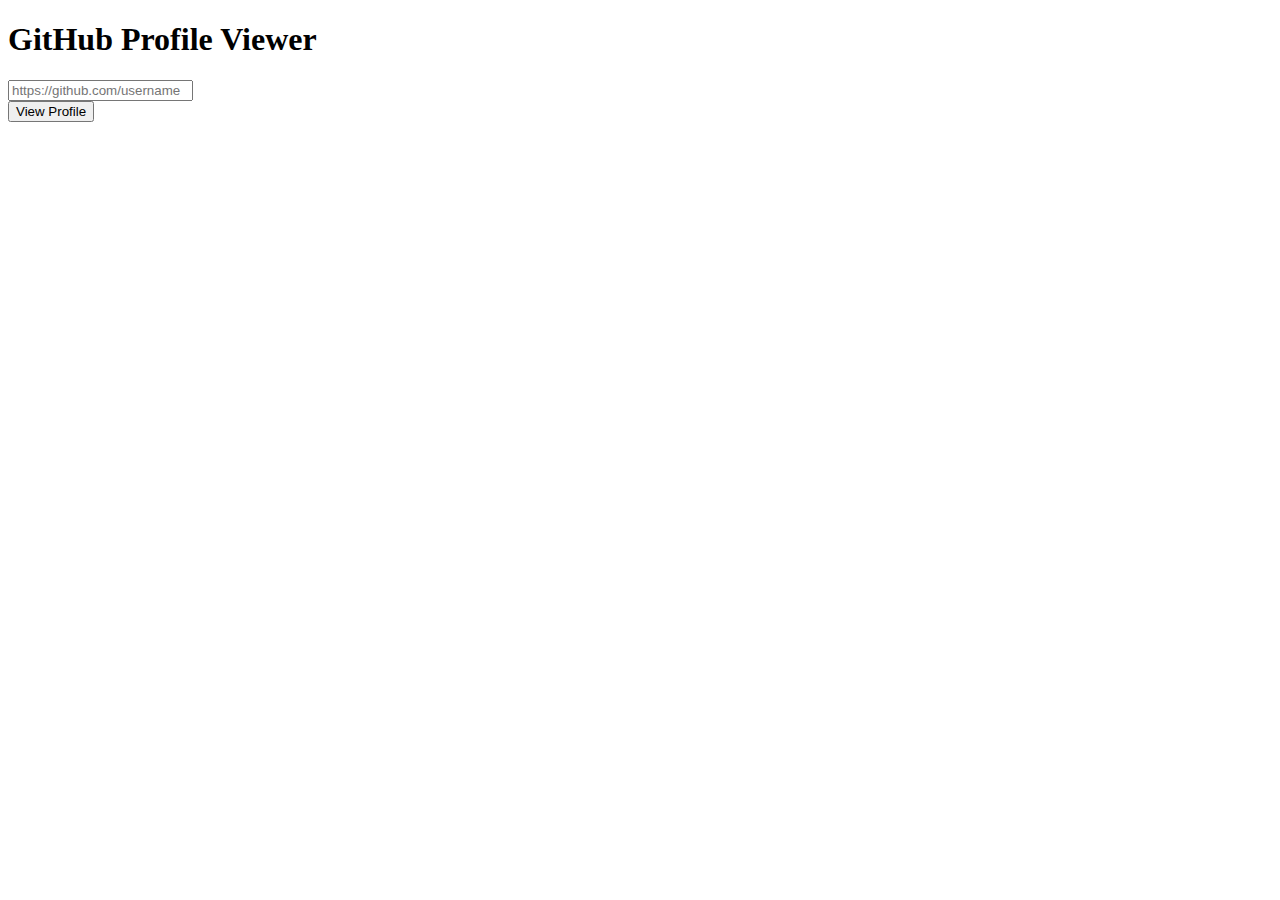
==== stats.html @ 49ba84fa "init" ====
<!DOCTYPE html>
<html lang="en">

<head>
    <title>GitHub Profile Viewer</title>
    <link rel="stylesheet" href="styles.css">
    <link href="https://fonts.googleapis.com/css2?family=Inter:wght@400;600&display=swap" rel="stylesheet">
</head>

<body>
    <div id="hero">
        <h1>GitHub Profile Viewer</h1>
    </div>

    <div id="main">
        <div id="inputs">
            <input type="text" id="github-link" placeholder="https://github.com/username">
        </div>
        <input type="button" id="submit" value="View Profile"><br>
    </div>
</body>

</html>
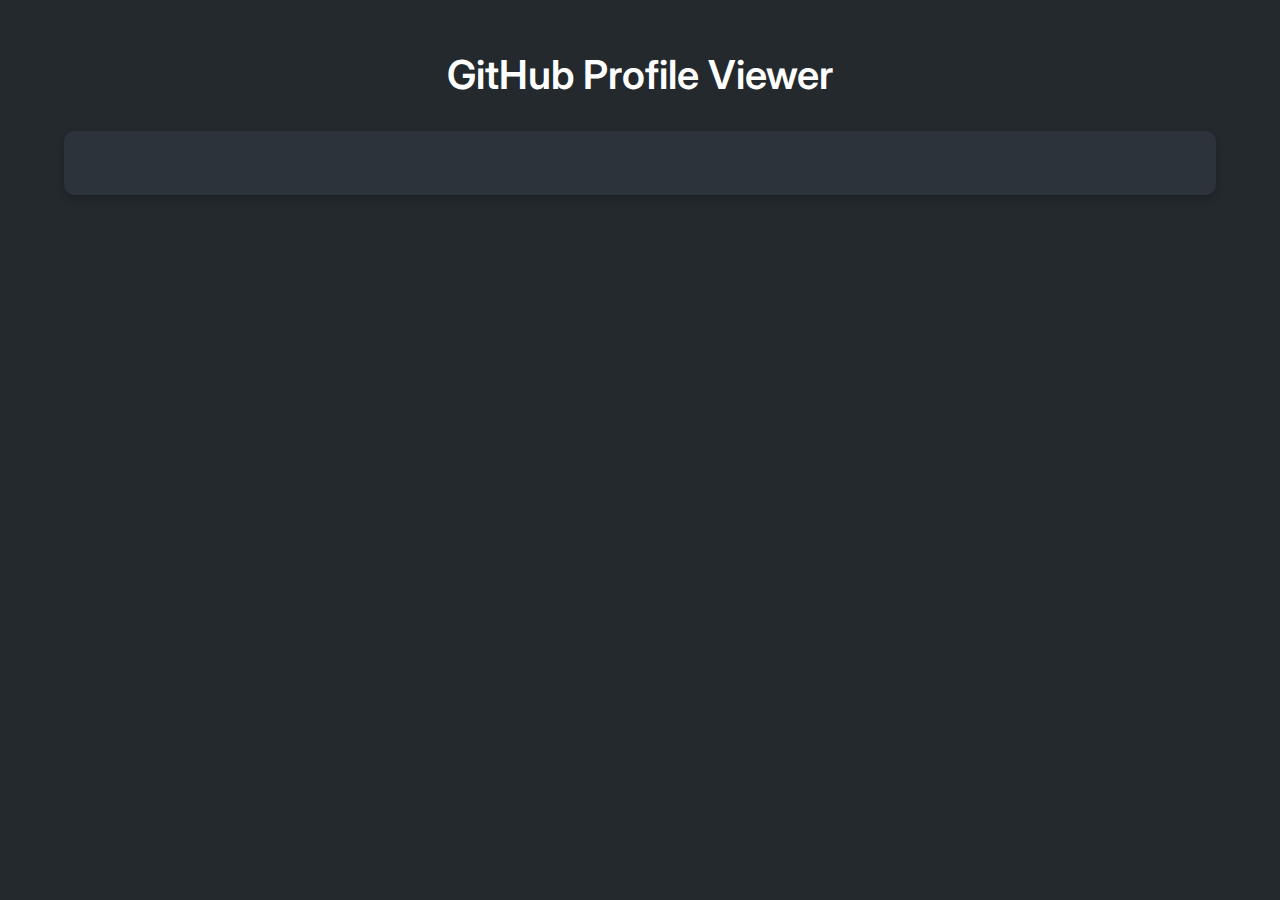
==== commit 08575a1b: "finished all frontend" ====
--- a/stats.html
+++ b/stats.html
@@ -3,8 +3,9 @@
 
 <head>
     <title>GitHub Profile Viewer</title>
-    <link rel="stylesheet" href="styles.css">
+    <link rel="stylesheet" href="css/stats_styles.css">
     <link href="https://fonts.googleapis.com/css2?family=Inter:wght@400;600&display=swap" rel="stylesheet">
+    <script src="ts/script.js"></script>
 </head>
 
 <body>
@@ -12,11 +13,7 @@
         <h1>GitHub Profile Viewer</h1>
     </div>
 
-    <div id="main">
-        <div id="inputs">
-            <input type="text" id="github-link" placeholder="https://github.com/username">
-        </div>
-        <input type="button" id="submit" value="View Profile"><br>
+    <div id="main"> 
     </div>
 </body>
 
--- a/css/stats_styles.css
+++ b/css/stats_styles.css
@@ -0,0 +1,42 @@
+* {
+    margin: 0;
+    padding: 0;
+    box-sizing: border-box;
+    font-family: 'Inter', sans-serif;
+}
+
+body {
+    background-color: rgb(36, 41, 46);
+    color: white;
+    display: flex;
+    flex-direction: column;
+    align-items: center;
+    min-height: 100vh;
+}
+
+#hero {
+    padding-top: 50px;
+    text-align: center;
+    margin-bottom: 2rem;
+}
+
+#hero h1 {
+    font-size: 2.5rem;
+    font-weight: 600;
+    color: #ffffff;
+}
+
+#main {
+    text-align: center;
+    background-color: rgb(45, 51, 59);
+    padding: 2rem;
+    border-radius: 10px;
+    box-shadow: 0 4px 10px rgba(0, 0, 0, 0.2);
+    width: 90%;
+}
+
+#main h2 {
+    font-size: 1.5rem;
+    font-weight: 400;
+    margin-bottom: 1.5rem;
+}
